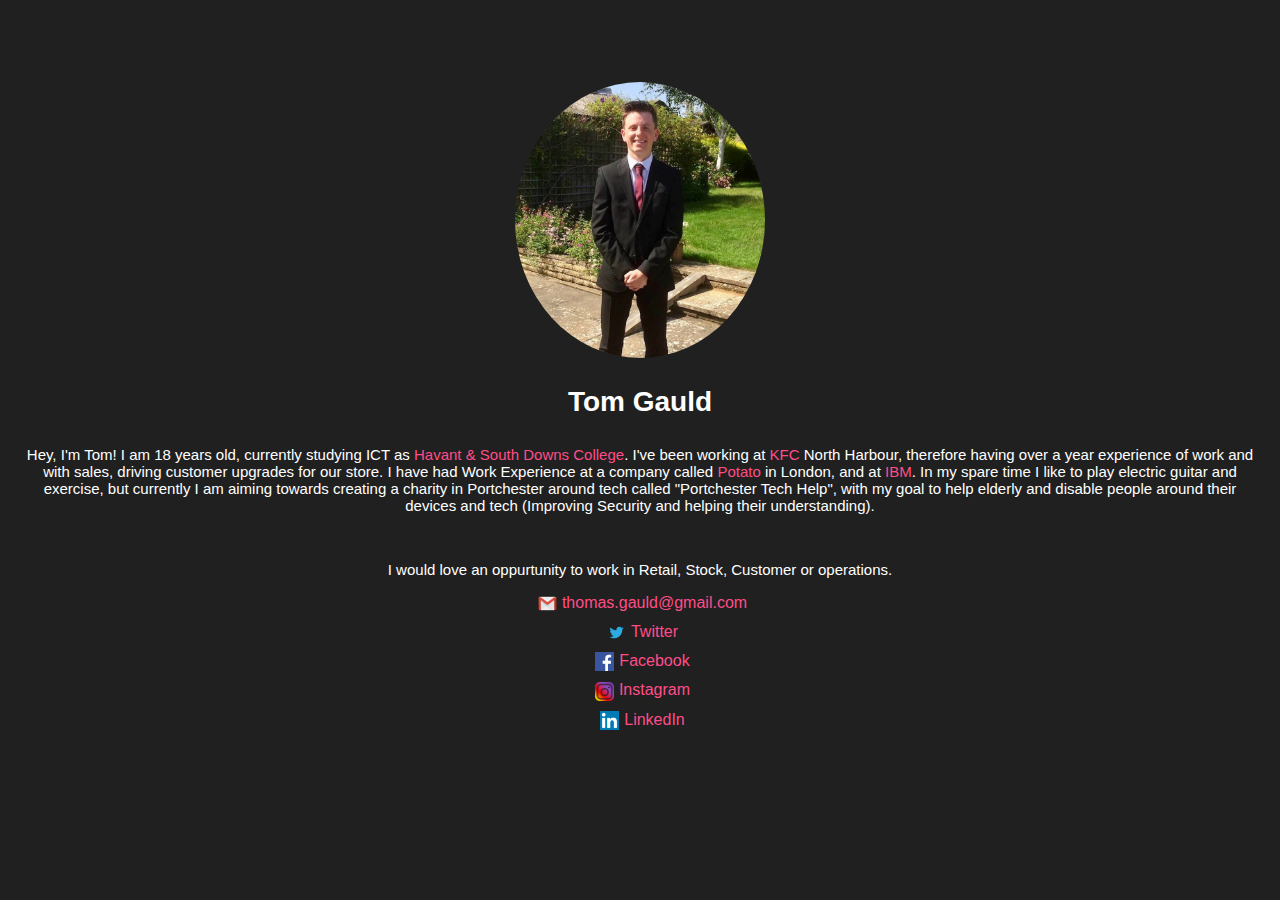
==== index.html @ 210c03f8 "Add files via upload" ====
<!DOCTYPE html>
<html>
	<head>
		<meta charset="UTF-8">
		<meta name="author" content="Tom Gauld">
		<meta name="keywords" content="Thomas Gauld, Tom Gauld, Personal Website">
		<meta name="viewport" content="width=device-width, initial-scale=1.0">
		<title>Thomas Gauld</title>
		<link rel="stylesheet" href="style.css">
		<link rel="shortcut icon" href="images/favicon.ico">
	</head>
	<body>
		<div class="polaroid">
			<img src="images/profile-picture1.jpg" alt="Thomas Gauld">
		</div>
		<div class="container">
			<p><strong>Tom Gauld</strong></p>
		</div>
		<div class="bio">
			<p>Hey, I'm Tom! I am 18 years old, currently studying ICT as <a href="https://www.hsdc.ac.uk/">Havant & South Downs College</a>. I've been working at <a href="https://www.kfc.com/">KFC</a> North Harbour, therefore having over a year experience of work and with sales, driving customer upgrades for our store. I have had Work Experience at a company called <a href="https://p.ota.to/">Potato </a>in London, and at <a href="https://www.ibm.com/"> IBM</a>. In my spare time I like to play electric guitar and exercise, but currently I am aiming towards creating a charity in Portchester around tech called "Portchester Tech Help", with my goal to help elderly and disable people around their devices and tech (Improving Security and helping their understanding).</p>
			<br>
			<p>I would love an oppurtunity to work in Retail, Stock, Customer or operations.</p>
		</div>
		<ul class="links">
			<li class="link">
				<img src="images/gmail.png" alt="Email"><a href="mailto:thomas.gauld@gmail.com">thomas.gauld@gmail.com</a>
			</li>
			<li class="link">
				<img src="images/twittericon.jpg" alt="Twitter"><a href="https://twitter.com/tom_gauld">Twitter</a>
			</li>
			<li class="link">
				<img src="images/facebook.png" alt="Facebook"><a href="https://www.facebook.com/profile.php?id=100009692107163">Facebook</a>
			</li>
			<li class="link">
				<img src="images/instagram.png" alt="Instagram"><a href="https://www.instagram.com/tomgauldd/">Instagram</a>
			</li>
			<li class="link">
				<img src="images/linkedin.png" alt="LinkedIn"><a href="https://www.linkedin.com/in/tom-gauld-55437b199/">LinkedIn</a>
			</li>
		</ul>
	</body>
</html>
---- style.css ----
body {
	background-color: #202020;
	color: white;
	margin: 0;
	padding: 20px;
}
a {
	color: #ff4d88;
	text-decoration: none;
}
a:hover {
	text-decoration: underline;
}
.polaroid img {
	border-radius: 100%;
	width: 250px;
	height: auto;
	max-width: 100%;
	margin-left: auto;
	margin-right: auto;
	margin-top: 5%;
	display: block;
}
.container {
	padding: 0px 0px;
	font-family: sans-serif;
	font-size: 28px;
	margin-left: auto;
	margin-right: auto;
	margin-top: 1%;
  	text-align: center;
}
.bio {
	font-size: 15px;
	font-family: sans-serif;
	margin-left: auto;
	margin-right: auto;
	margin-top: 1%;
  	text-align: center;
}
.links {
	padding: 0px 0px;
	list-style: none;
	margin-left: auto;
	margin-right: auto;
  	text-align: center;
  	font-family: sans-serif;
}
.link {
	margin-bottom: 10px;
}
.link img {
	padding: 0px 5px;
	display: inline-block;
	width: 19px;
	vertical-align: middle;
}
.email {
	padding: 0px 0px;
	list-style: none;
	margin-left: auto;
	margin-right: auto;
  	text-align: center;
  	font-family: sans-serif;
}
.email img {
	padding: 0px 5px;
	display: inline-block;
	width: 19px;
	vertical-align: middle;
}
.twitter {
	padding: 0px 0px;
	list-style: none;
	margin-left: auto;
	margin-right: auto;
  	text-align: center;
  	font-family: sans-serif;
}
.twitter img {
	padding: 0px 5px;
	display: inline-block;
	width: 19px;
	vertical-align: middle;
}
.facebook {
	padding: 0px 0px;
	list-style: none;
	margin-left: auto;
	margin-right: auto;
  	text-align: center;
  	font-family: sans-serif;
}
.facebook img {
	padding: 0px 5px;
	display: inline-block;
	width: 19px;
	vertical-align: middle;
}
.instagram {
	padding: 0px 0px;
	list-style: none;
	margin-left: auto;
	margin-right: auto;
  	text-align: center;
  	font-family: sans-serif;
}
.instagram img {
	padding: 0px 5px;
	display: inline-block;
	width: 19px;
	vertical-align: middle;
}
.linkedin {
	padding: 0px 0px;
	list-style: none;
	margin-left: auto;
	margin-right: auto;
  	text-align: center;
  	font-family: sans-serif;
}
.linkedin img {
	padding: 0px 5px;
	display: inline-block;
	width: 19px;
	vertical-align: middle;
}
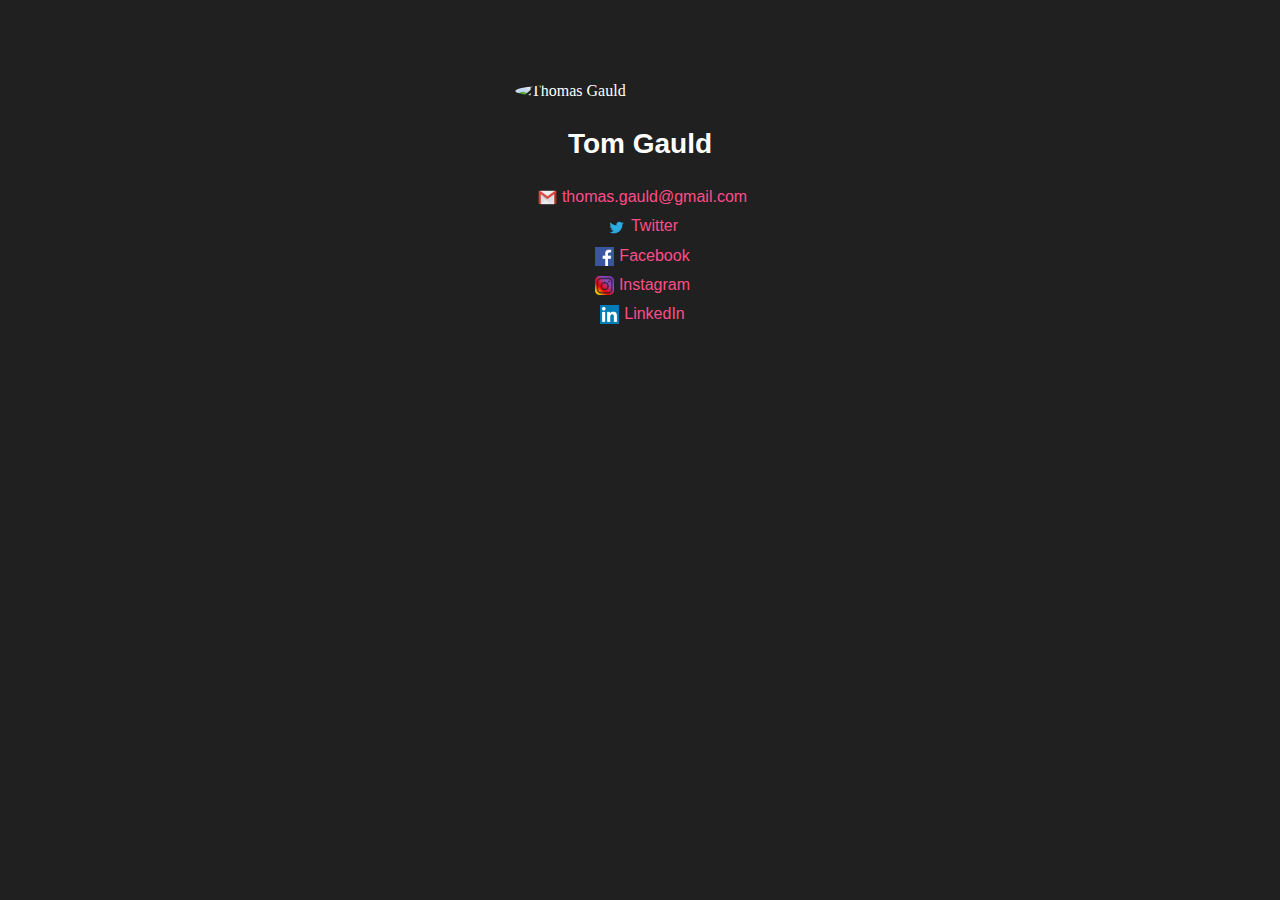
==== commit 464822cf: "Update index.html" ====
--- a/index.html
+++ b/index.html
@@ -11,15 +11,10 @@
 	</head>
 	<body>
 		<div class="polaroid">
-			<img src="images/profile-picture1.jpg" alt="Thomas Gauld">
+			<img src="images/Proffesional.jpg" alt="Thomas Gauld">
 		</div>
 		<div class="container">
 			<p><strong>Tom Gauld</strong></p>
-		</div>
-		<div class="bio">
-			<p>Hey, I'm Tom! I am 18 years old, currently studying ICT as <a href="https://www.hsdc.ac.uk/">Havant & South Downs College</a>. I've been working at <a href="https://www.kfc.com/">KFC</a> North Harbour, therefore having over a year experience of work and with sales, driving customer upgrades for our store. I have had Work Experience at a company called <a href="https://p.ota.to/">Potato </a>in London, and at <a href="https://www.ibm.com/"> IBM</a>. In my spare time I like to play electric guitar and exercise, but currently I am aiming towards creating a charity in Portchester around tech called "Portchester Tech Help", with my goal to help elderly and disable people around their devices and tech (Improving Security and helping their understanding).</p>
-			<br>
-			<p>I would love an oppurtunity to work in Retail, Stock, Customer or operations.</p>
 		</div>
 		<ul class="links">
 			<li class="link">
